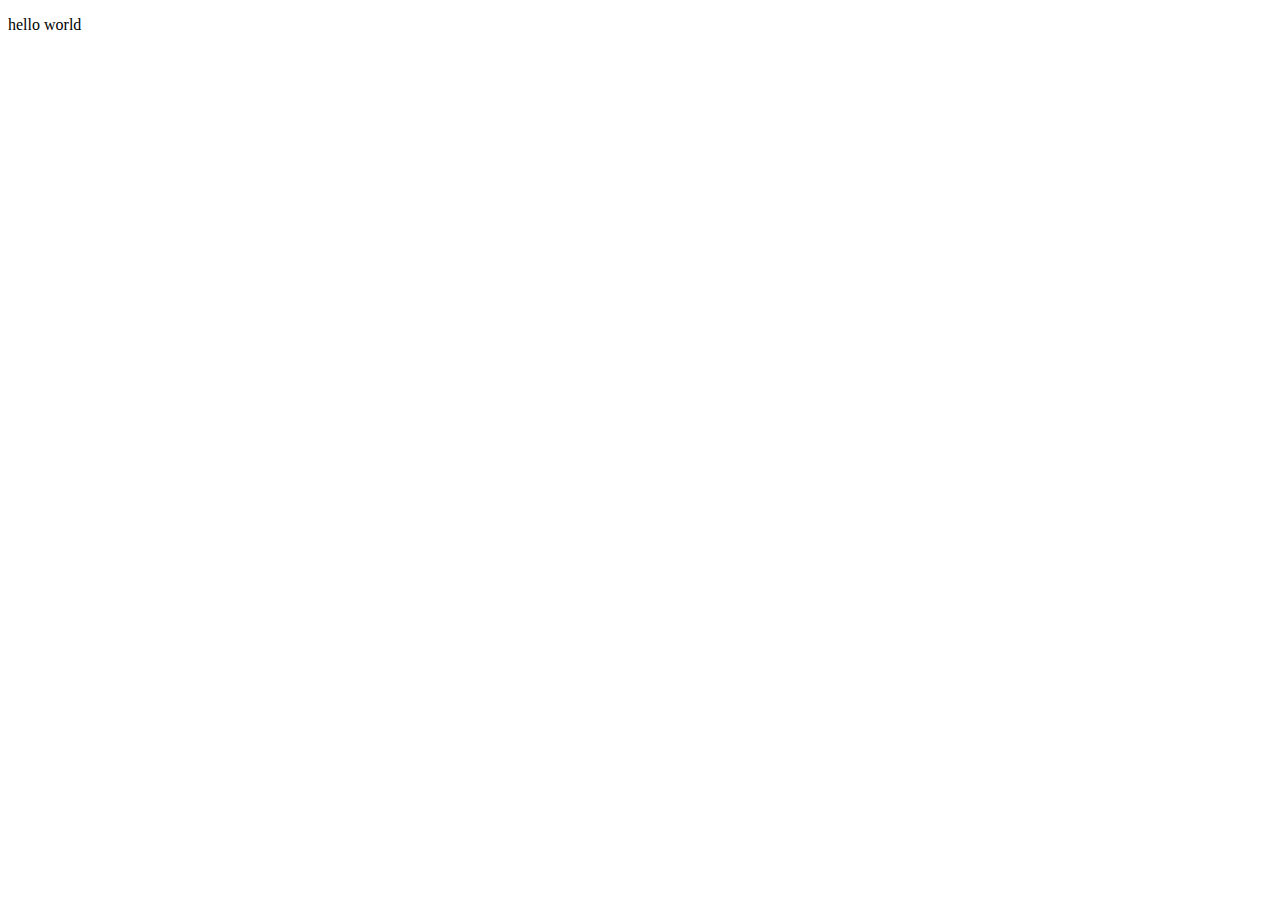
==== index.html @ d95d7b8b "microverse file" ====
<!DOCTYPE html>
<html lang="en">
  <head>
    <meta charset="UTF-8">
    <title>Fork Me! FCC: Test Suite Template</title>
    <link rel="stylesheet" href="css/style.css">
  </head>

  <body>
    <script src="https://cdn.freecodecamp.org/testable-projects-fcc/v1/bundle.js"></script>

    <!--

    Hello Camper!

    For now, the test suite only works in Chrome!
    Please read the README below in the JS Editor before beginning.
    Feel free to delete this message once you have read it.
    Good luck and Happy Coding!

    - The freeCodeCamp Team

    -->
    <p>hello world</p>
    <script  src="js/index.js"></script>
  </body>
</html>
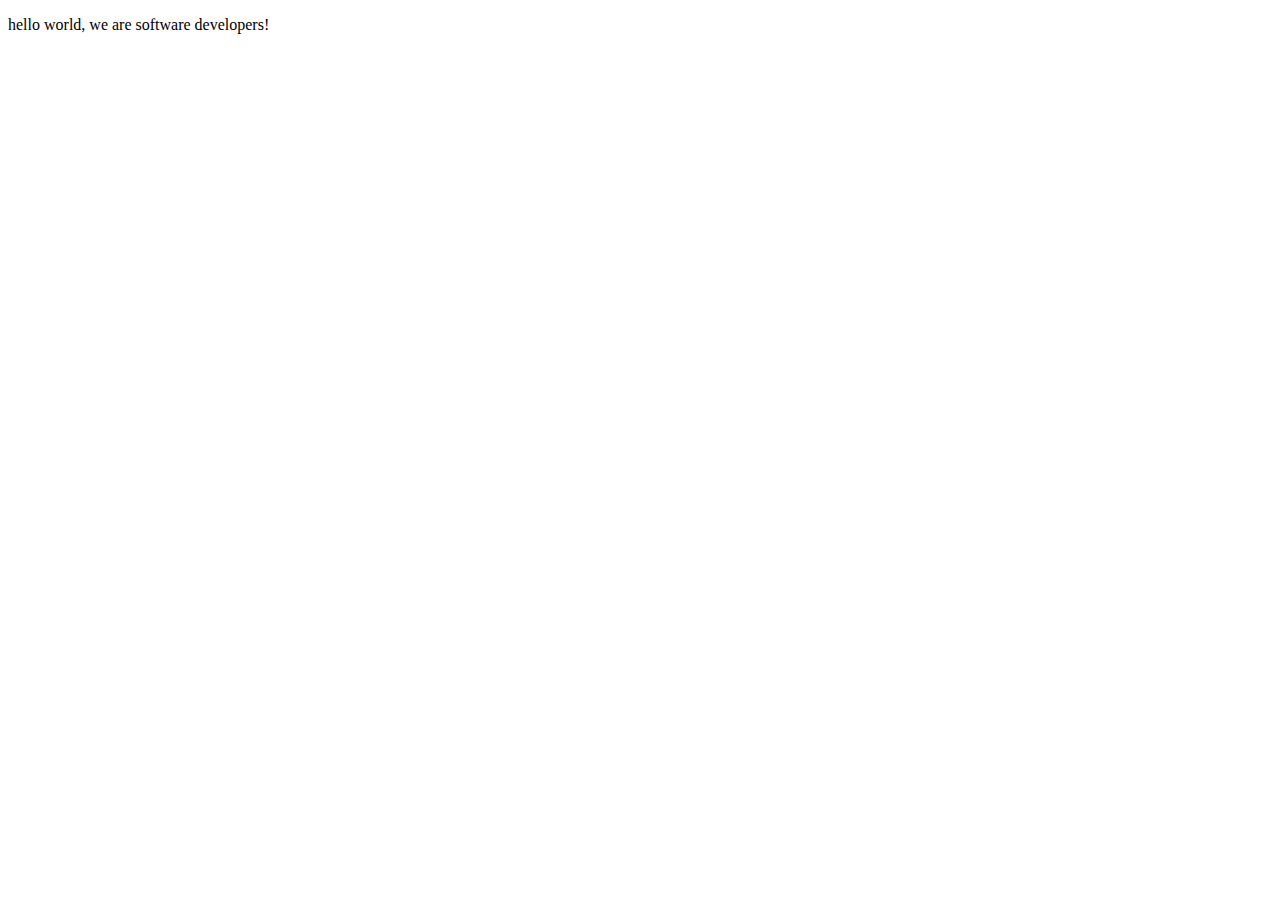
==== commit 386a92ed: "Update index.html" ====
--- a/index.html
+++ b/index.html
@@ -21,7 +21,7 @@
     - The freeCodeCamp Team
 
     -->
-    <p>hello world</p>
+    <p>hello world, we are software developers!</p>
     <script  src="js/index.js"></script>
   </body>
 </html>
